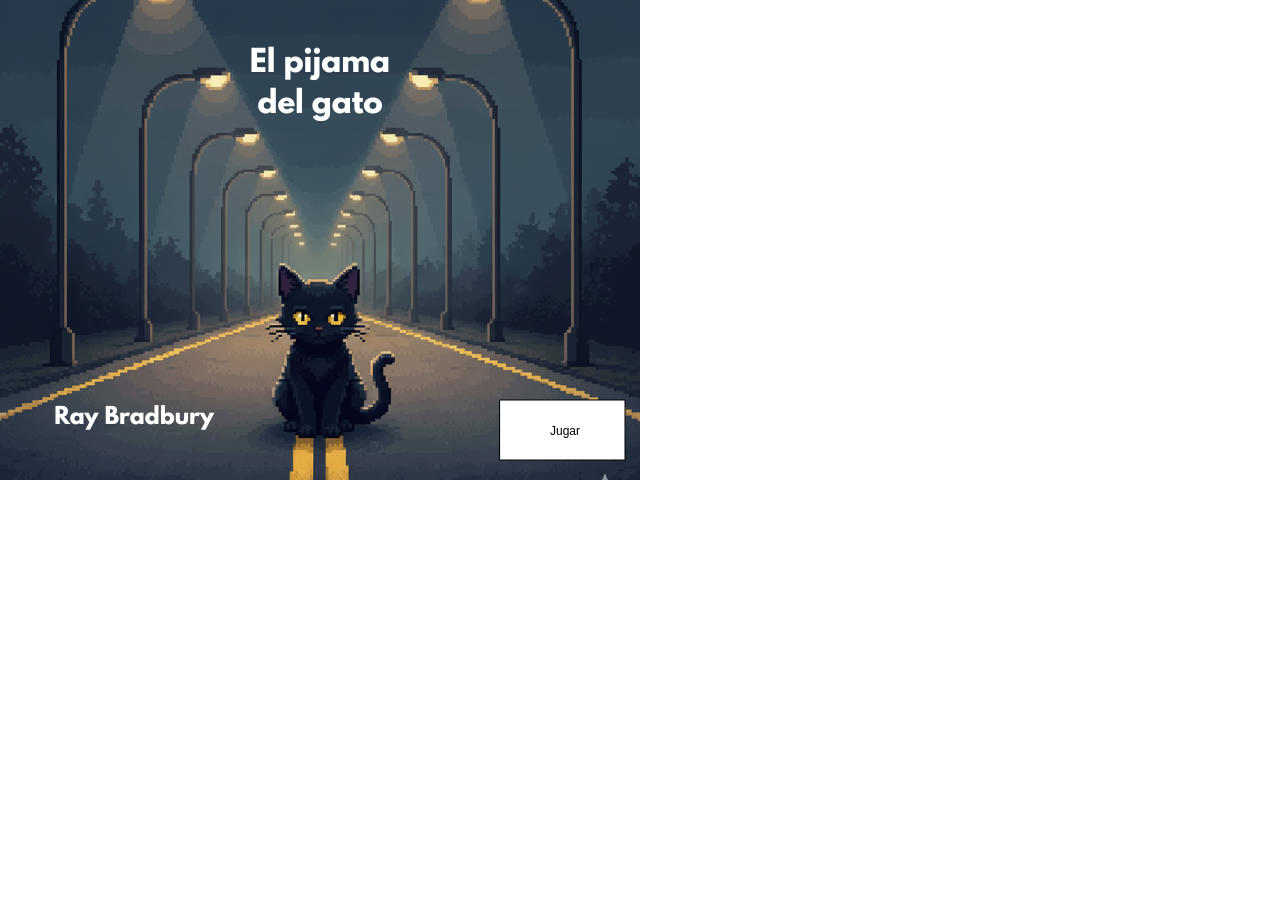
==== tpfinalparte2/index.html @ 93846a5d "Add files via upload" ====
<!DOCTYPE html>
<html>
<head>
  <meta charset="utf-8">
  <meta name="viewport" content="width=device-width, initial-scale=1.0">

  <!-- PLEASE NO CHANGES BELOW THIS LINE (UNTIL I SAY SO) -->
  <script language="javascript" type="text/javascript" src="libraries/p5.min.js"></script>
  <script language="javascript" type="text/javascript" src="Auto.js"></script>
  <script language="javascript" type="text/javascript" src="Gato.js"></script>
  <script language="javascript" type="text/javascript" src="Juego.js"></script>
  <script language="javascript" type="text/javascript" src="tpfinalparte2.js"></script>
  <!-- OK, YOU CAN MAKE CHANGES BELOW THIS LINE AGAIN -->

  <style>
    body {
      padding: 0;
      margin: 0;
    }
  </style>
</head>

<body>
</body>
</html>
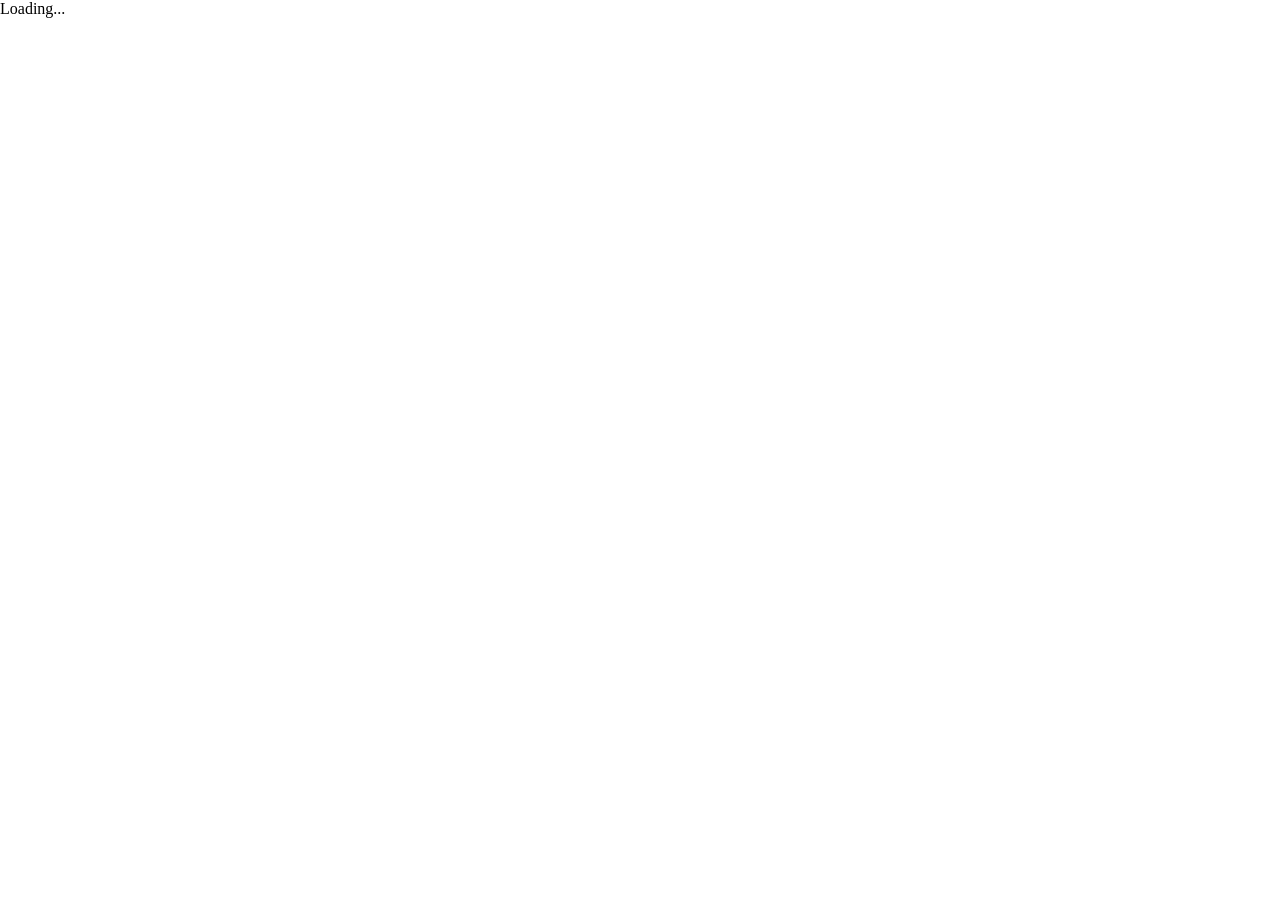
==== commit d52d0516: "Add files via upload" ====
--- a/tpfinalparte2/index.html
+++ b/tpfinalparte2/index.html
@@ -6,6 +6,7 @@
 
   <!-- PLEASE NO CHANGES BELOW THIS LINE (UNTIL I SAY SO) -->
   <script language="javascript" type="text/javascript" src="libraries/p5.min.js"></script>
+  <script language="javascript" type="text/javascript" src="libraries/p5.sound.min.js"></script>
   <script language="javascript" type="text/javascript" src="Auto.js"></script>
   <script language="javascript" type="text/javascript" src="Gato.js"></script>
   <script language="javascript" type="text/javascript" src="Juego.js"></script>
